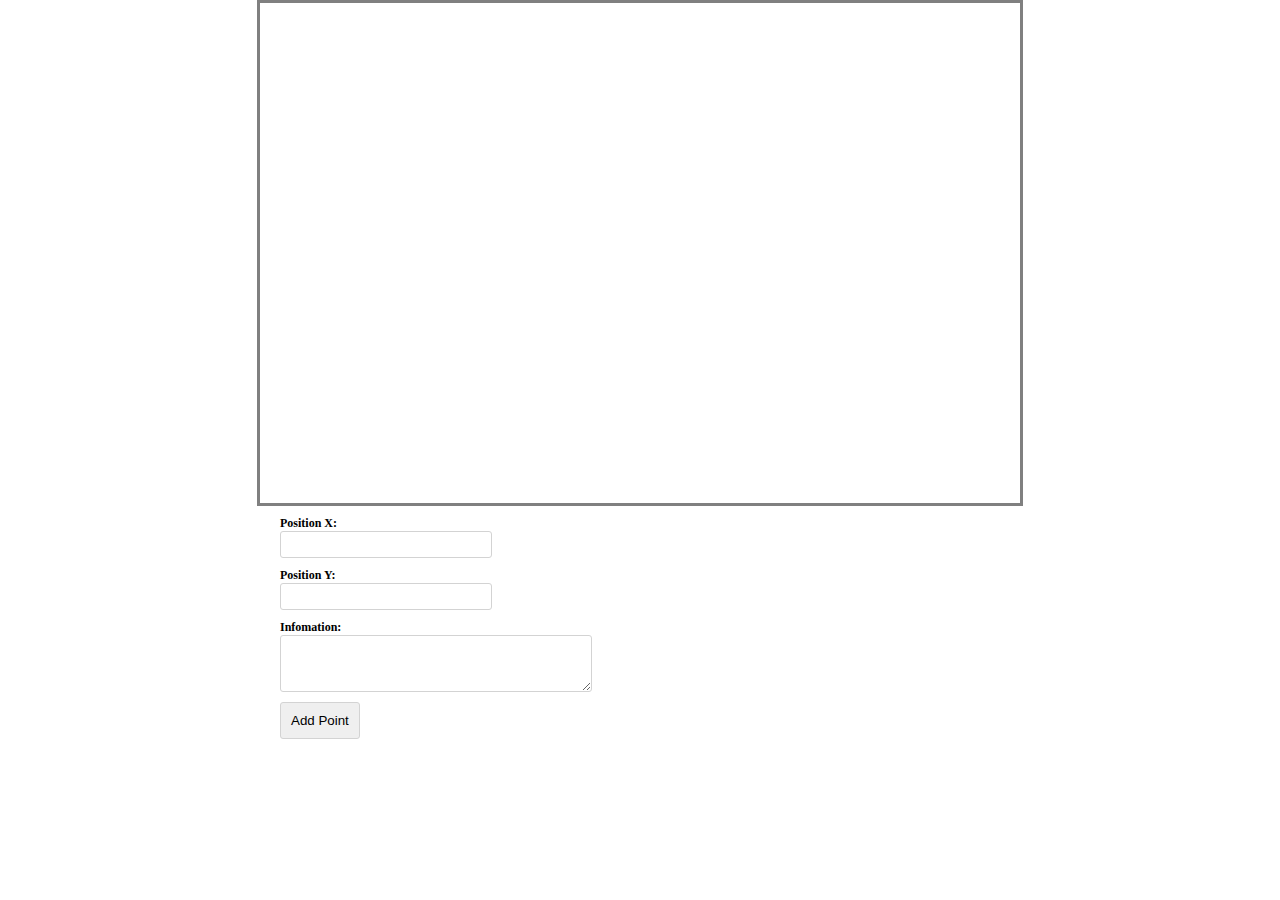
==== front-end/home.html @ 65650c18 "add front end" ====
<!DOCTYPE html>
<html>
<head>
    <meta charset="utf-8">
    <title>物联网地图</title>
    <link rel="stylesheet" type="text/css" href="./style.css">
</head>
<body>
<div id="container"></div>
<div class="inputs">
    <label>Position X:</label>
    <input type="text" name="x">
    <label>Position Y:</label>
    <input type="text" name="y">
    <label>Infomation:</label>
    <textarea class="info" rows="3"></textarea>
    <button class="add">Add Point</button>
</div>
<script type="text/javascript" src="http://webapi.amap.com/maps?v=1.3&key=39859ed9c5ee9bfa91bf8d31581d2052"></script>
<script type="text/javascript" src="./jquery-3.1.0.min.js"></script>
<script type="text/javascript" src="./logic.js"></script>
<script>document.write('<script src="http://' + (location.host || 'localhost').split(':')[0] + ':35729/livereload.js?snipver=1"></' + 'script>')</script>
</body>
</html>
---- front-end/style.css ----
html, body {
    width: 100%;
    margin: 0;
    height: 100%;
}

#container {
    width: 760px;
    height: 500px;
    border: 3px solid gray;
    margin: 0 auto;
}

.inputs {
    width: calc(760px - 40px);
    height: auto;
    /*border: 3px solid gray;*/
    margin: 0 auto;
    padding: 0 20px;
}

label {
    display: block;
    margin-top: 10px;
    font-weight: 700;
    font-size: 0.75em;
}

.inputs > input,
.inputs > textarea {
    border: 0.5px solid lightgray;
    border-radius: 3px;
    padding: 5px 5px;
    display: block;
}

.inputs > input {
    width: 200px;
}

.inputs > textarea {
    width: 300px;
}

.inputs > button {
    border: 0.5px solid lightgray;
    border-radius: 3px;
    padding: 10px 10px;
    margin-top: 10px;
}
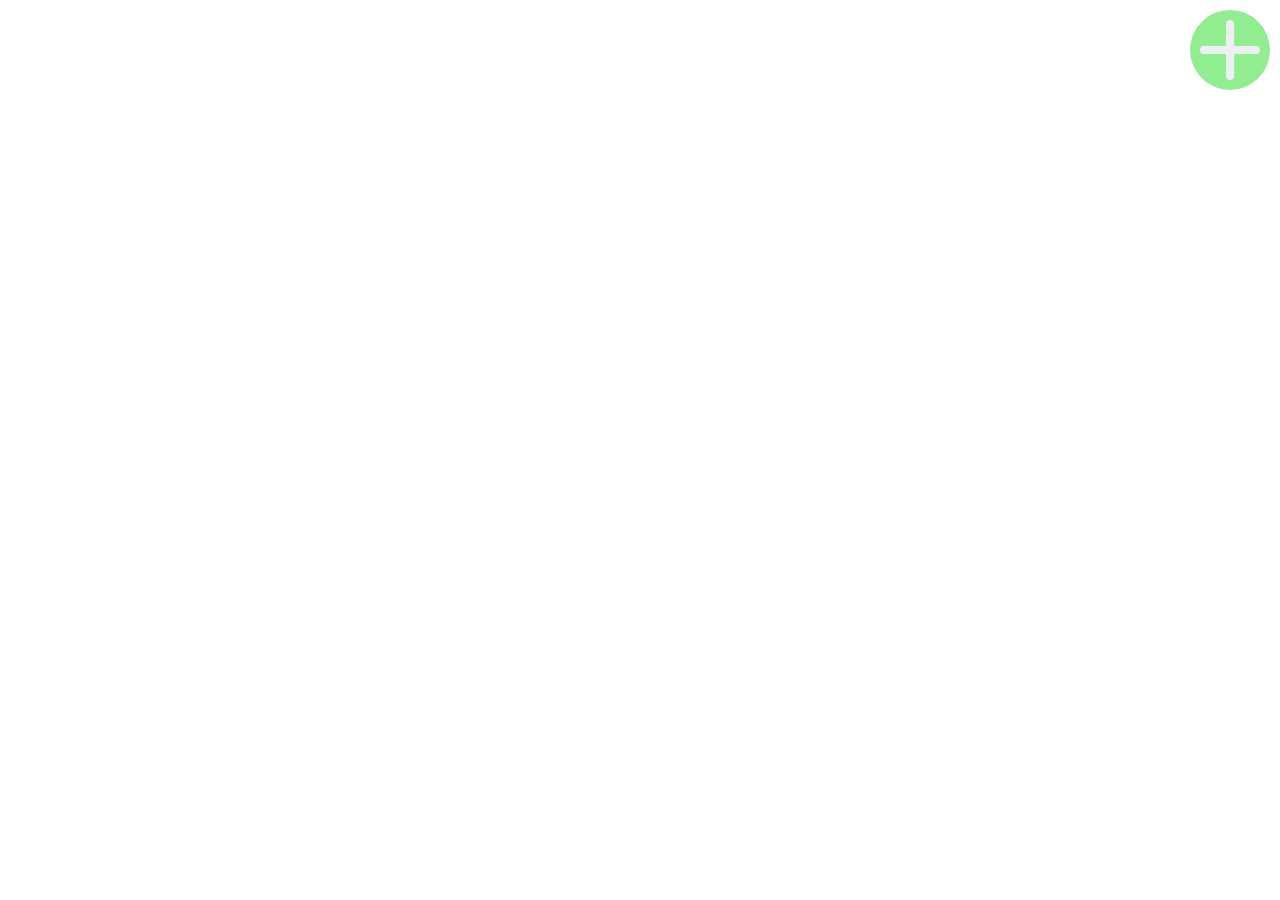
==== commit 88e761e9: "style changed" ====
--- a/front-end/home.html
+++ b/front-end/home.html
@@ -8,13 +8,16 @@
 <body>
 <div id="container"></div>
 <div class="inputs">
-    <label>Position X:</label>
+    <label>经度:</label>
     <input type="text" name="x">
-    <label>Position Y:</label>
+    <label>纬度:</label>
     <input type="text" name="y">
-    <label>Infomation:</label>
+    <label>附加信息:</label>
     <textarea class="info" rows="3"></textarea>
-    <button class="add">Add Point</button>
+    <button class="add">新增车辆</button>
+</div>
+<div class="add-btn">
+    <img src="add.png" width="60px" height="60px">
 </div>
 <script type="text/javascript" src="http://webapi.amap.com/maps?v=1.3&key=39859ed9c5ee9bfa91bf8d31581d2052"></script>
 <script type="text/javascript" src="./jquery-3.1.0.min.js"></script>
--- a/front-end/style.css
+++ b/front-end/style.css
@@ -5,19 +5,54 @@
 }
 
 #container {
-    width: 760px;
-    height: 500px;
-    border: 3px solid gray;
-    margin: 0 auto;
+    width: 100%;
+    height: 100%;
+    /*border: 3px solid gray;*/
+    /*margin: 0 auto;*/
+    /*display: none;*/
+}
+
+.add-btn {
+    position: fixed;
+    right: 10px;
+    top: 10px;
+    width: 60px;
+    height: 60px;
+    padding: 10px;
+    border-radius: 60px;
+    background-color: lightgreen;
+    cursor: pointer;
+}
+
+.add-btn img {
+    transition-duration: 0.4s;
+    -moz-transition-duration: 0.4s; /* Firefox 4 */
+    -webkit-transition-duration: 0.4s; /* Safari 和 Chrome */
+    -o-transition-duration: 0.4s; /* Opera */
+}
+
+.add-btn img.rotate {
+    transform:rotate(45deg);
+    -ms-transform:rotate(45deg); /* Internet Explorer */
+    -moz-transform:rotate(45deg); /* Firefox */
+    -webkit-transform:rotate(45deg); /* Safari 和 Chrome */
+    -o-transform:rotate(45deg); /* Opera */
 }
 
 .inputs {
-    width: calc(760px - 40px);
+    display: none;
+    position: fixed;
+    right: 100px;
+    top: 10px;
+    width: auto;
     height: auto;
-    /*border: 3px solid gray;*/
-    margin: 0 auto;
-    padding: 0 20px;
+    border: 1px solid gray;
+    border-radius: 10px;
+    padding: 20px 20px;
+    z-index: 10000;
+    background-color: white;
 }
+
 
 label {
     display: block;
@@ -43,8 +78,9 @@
 }
 
 .inputs > button {
-    border: 0.5px solid lightgray;
+    border: none;
     border-radius: 3px;
     padding: 10px 10px;
     margin-top: 10px;
+    background-color: lightgreen;
 }